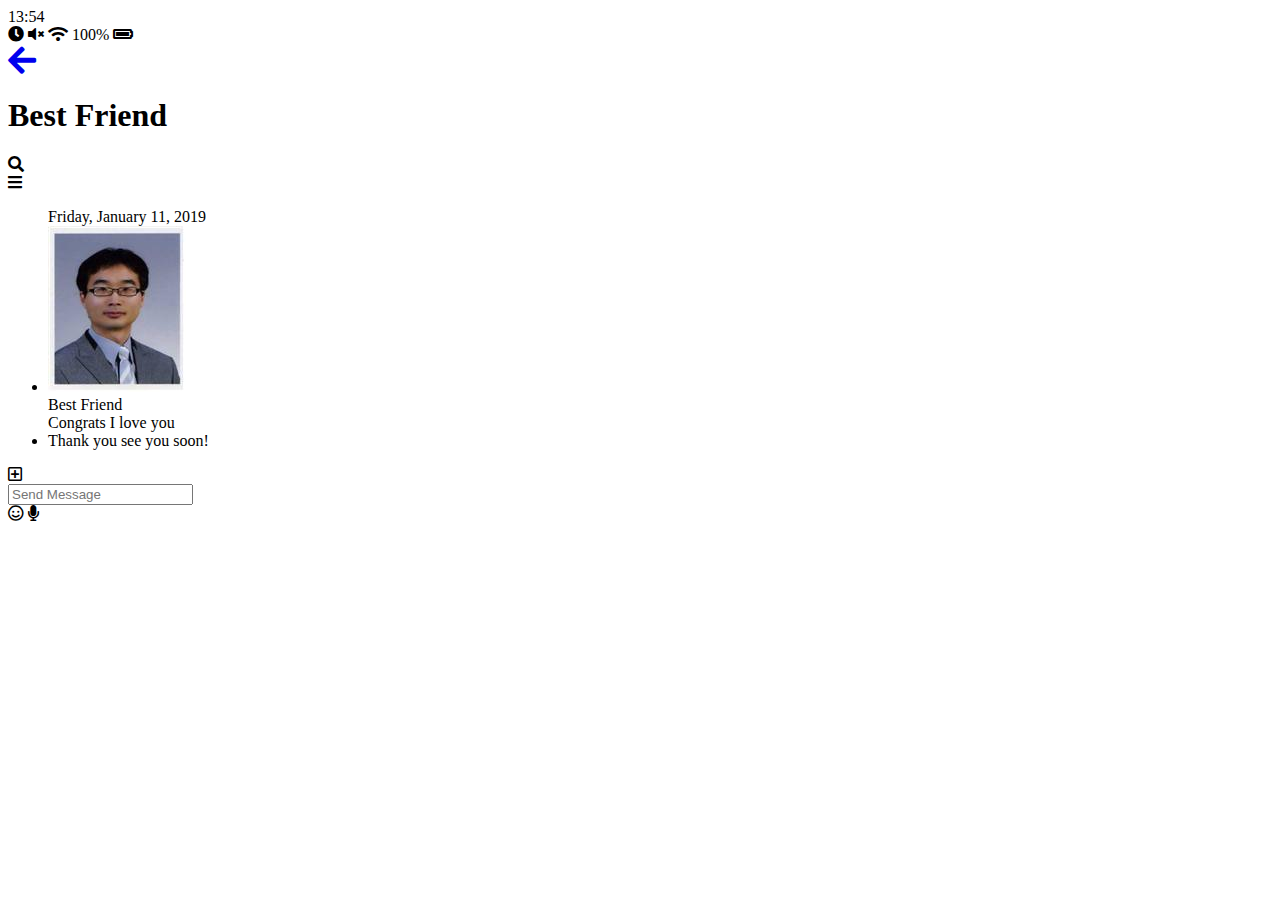
==== chat.html @ 25fb406e "html add" ====
<!DOCTYPE html>
<html lang="en">
  <head>
    <meta charset="UTF-8" />
    <meta name="viewport" content="width=device-width, initial-scale=1.0" />
    <meta http-equiv="X-UA-Compatible" content="ie=edge" />
    <link href="./fontawesome-free-5.10.0-web/css/all.css" rel="stylesheet" />
    <title>Chat | Kakao Clone</title>
  </head>

  <body>
    <div class="stats-bar">
      <div class="status-bar__column">
        <span class="status-bar__clock">13:54</span>
      </div>
      <div class="status-bar__column">
        <i class="fas fa-clock"></i>
        <i class="fas fa-volume-mute"></i>
        <i class="fas fa-wifi"></i>
        <span class="status-bar__battery-level">100%</span>
        <i class="fas fa-battery-full"></i>
      </div>
    </div>
    <header class="header">
      <div class="header__header-column">
        <a href="index.html" class="header__back-btn"
          ><i class="fas fa-arrow-left fa-2x"></i>
        </a>

        <h1 class="header__title">Best Friend</h1>
      </div>
      <div class="header__header-column">
        <span class="header__icon">
          <i class="fas fa-search"></i>
        </span>
        <div class="header__icon">
          <i class="fas fa-bars"></i>
        </div>
      </div>
    </header>
    <main class="caht">
      <ul class="chat__messages">
        <span class="chat__timestamp">
          Friday, January 11, 2019
        </span>
        <li class="incoming-message message">
          <img src="images/cho.jpg" class="g-avatar" alt="" />
          <div class="message__content">
            <span class="message__author">
              Best Friend
            </span>
            <div class="message__bubble">
              Congrats I love you
            </div>
          </div>
          <span class="message__timestamp"></span>
        </li>
        <li class="incoming-message message">
          <span class="message__timestamp"></span>
          <div class="message__content">
            <div class="message__bubble">
              Thank you see you soon!
            </div>
          </div>
        </li>
      </ul>
    </main>
    <div class="chat__write">
      <div class="chat__wirte-column">
        <i class="far fa-plus-square"></i>
      </div>
      <div class="chat__wirte-column">
        <input
          type="text"
          placeholder="Send Message"
          class="chat__write-input"
        />
      </div>
      <div class="chat__wirte-column">
        <span class="chat__wirte-icon">
          <i class="far fa-smile"></i>
        </span>
        <span class="span chat__write-icon">
          <i class="fas fa-microphone"></i>
        </span>
      </div>
    </div>
  </body>
</html>
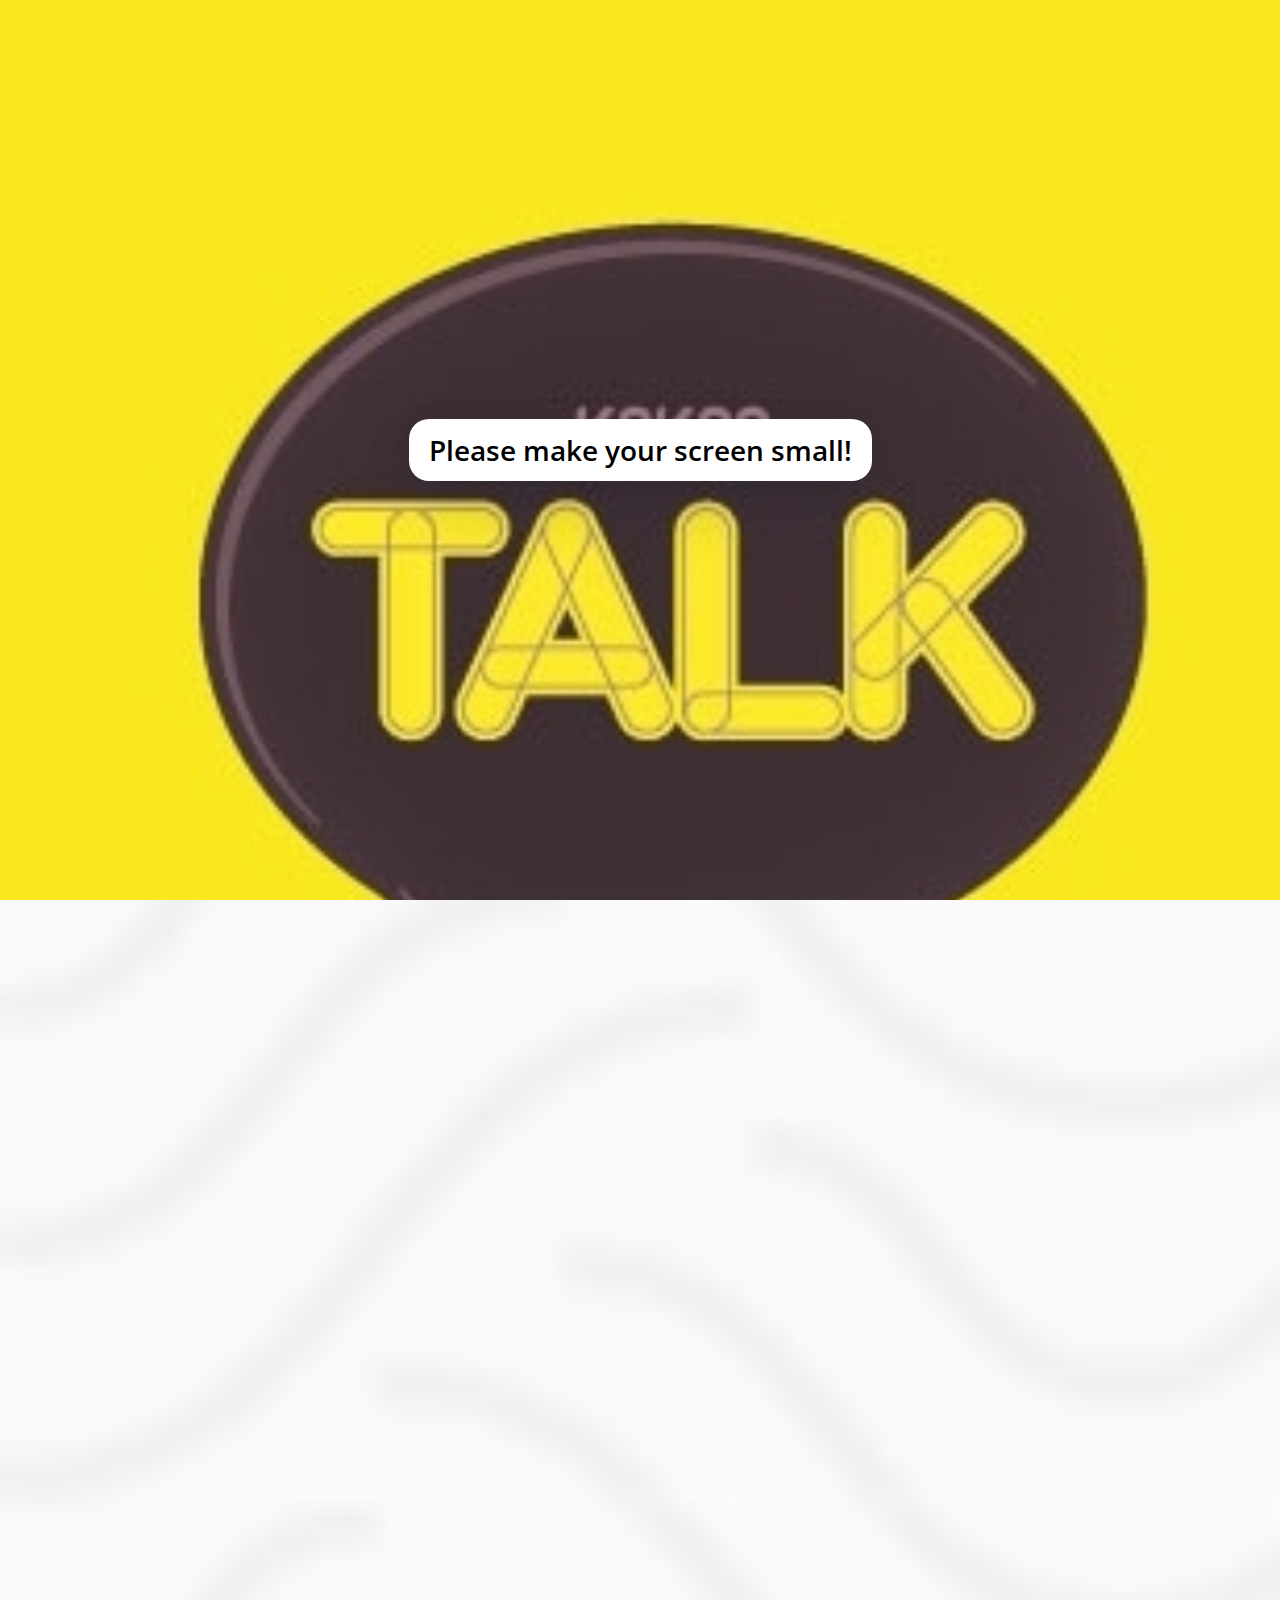
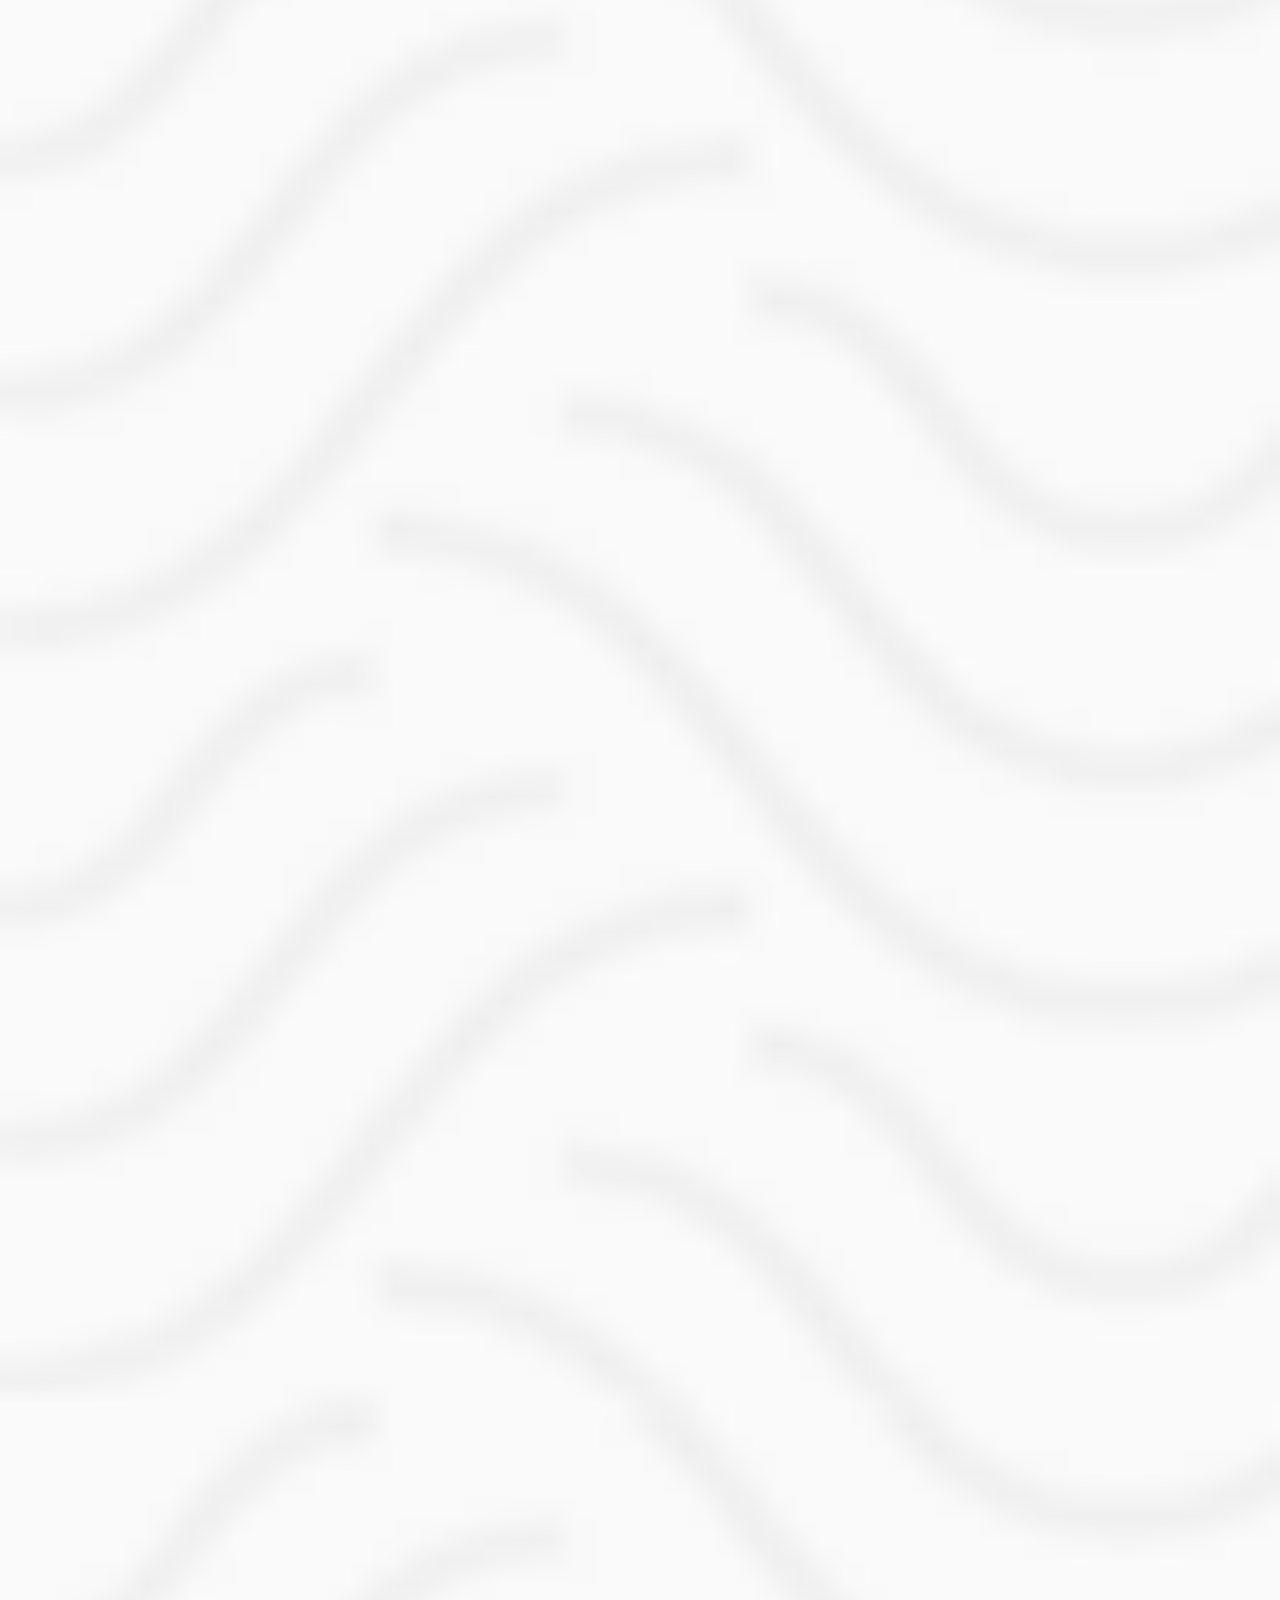
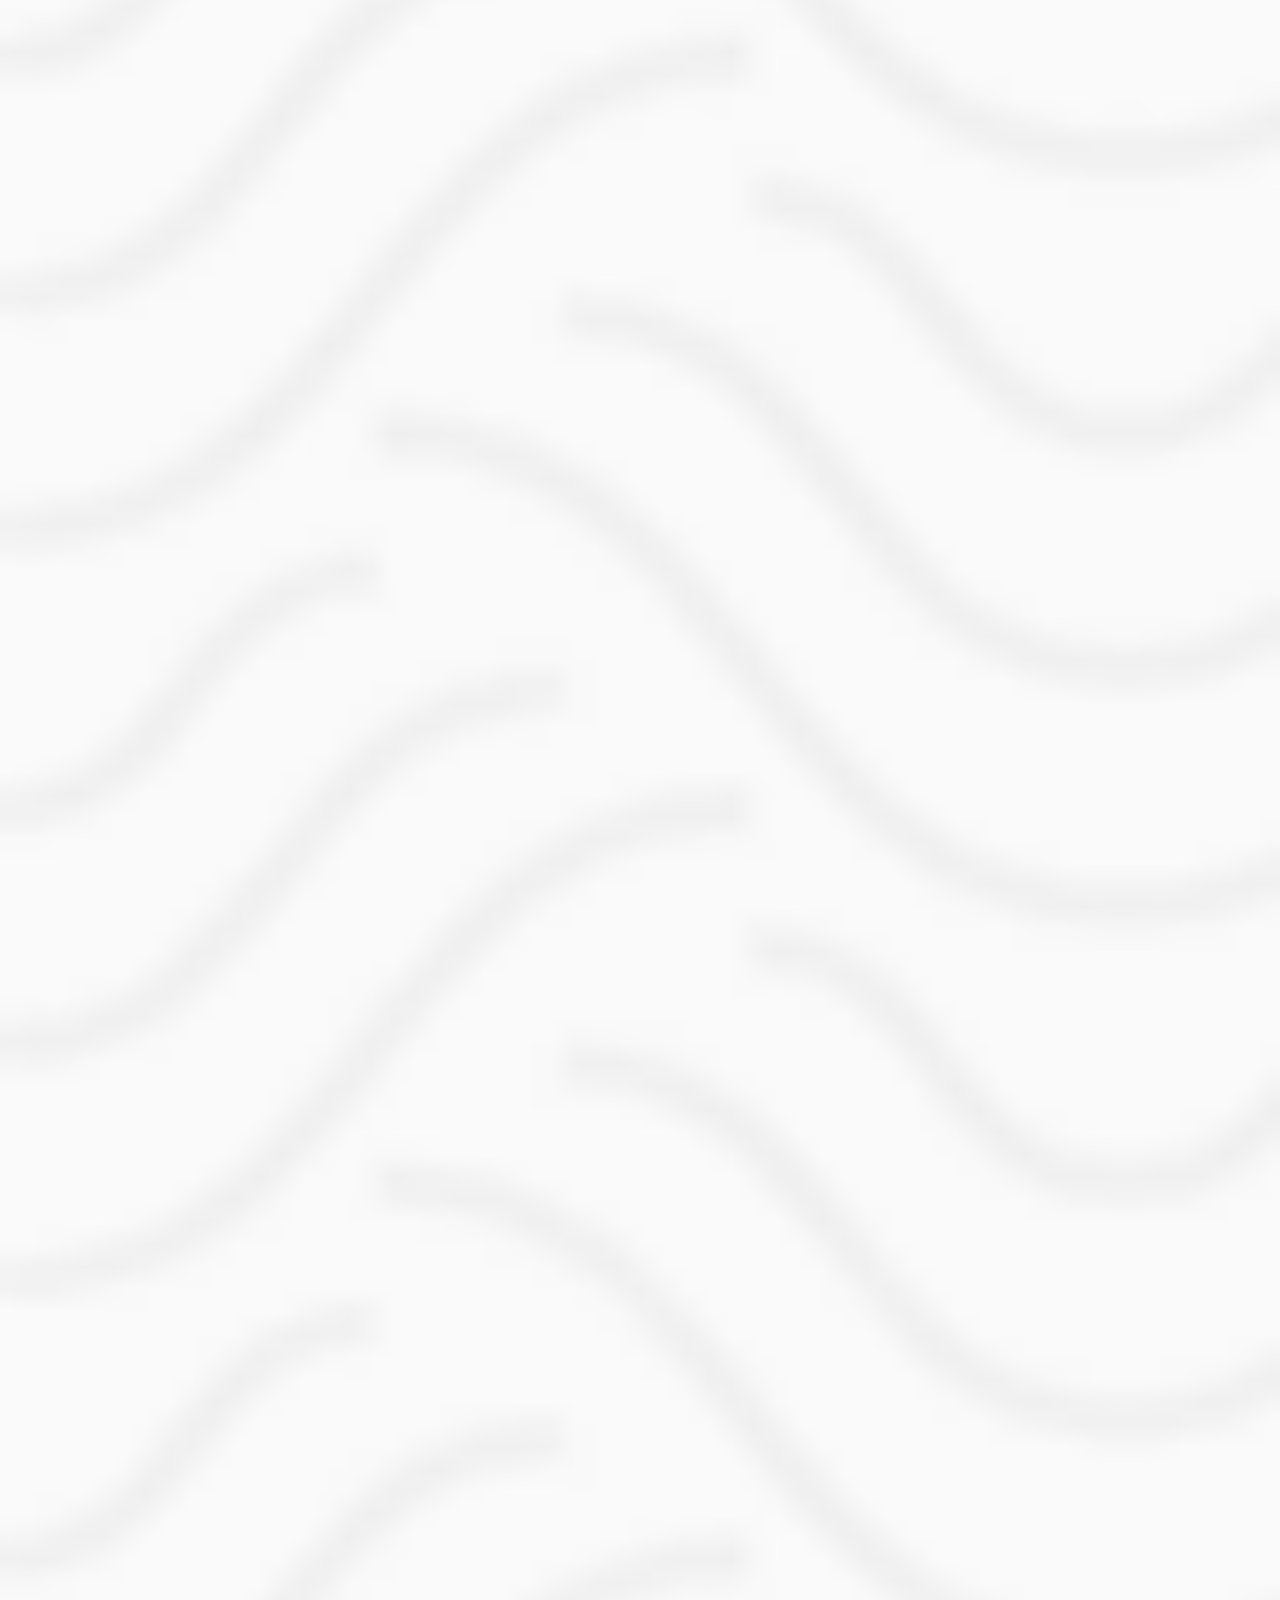
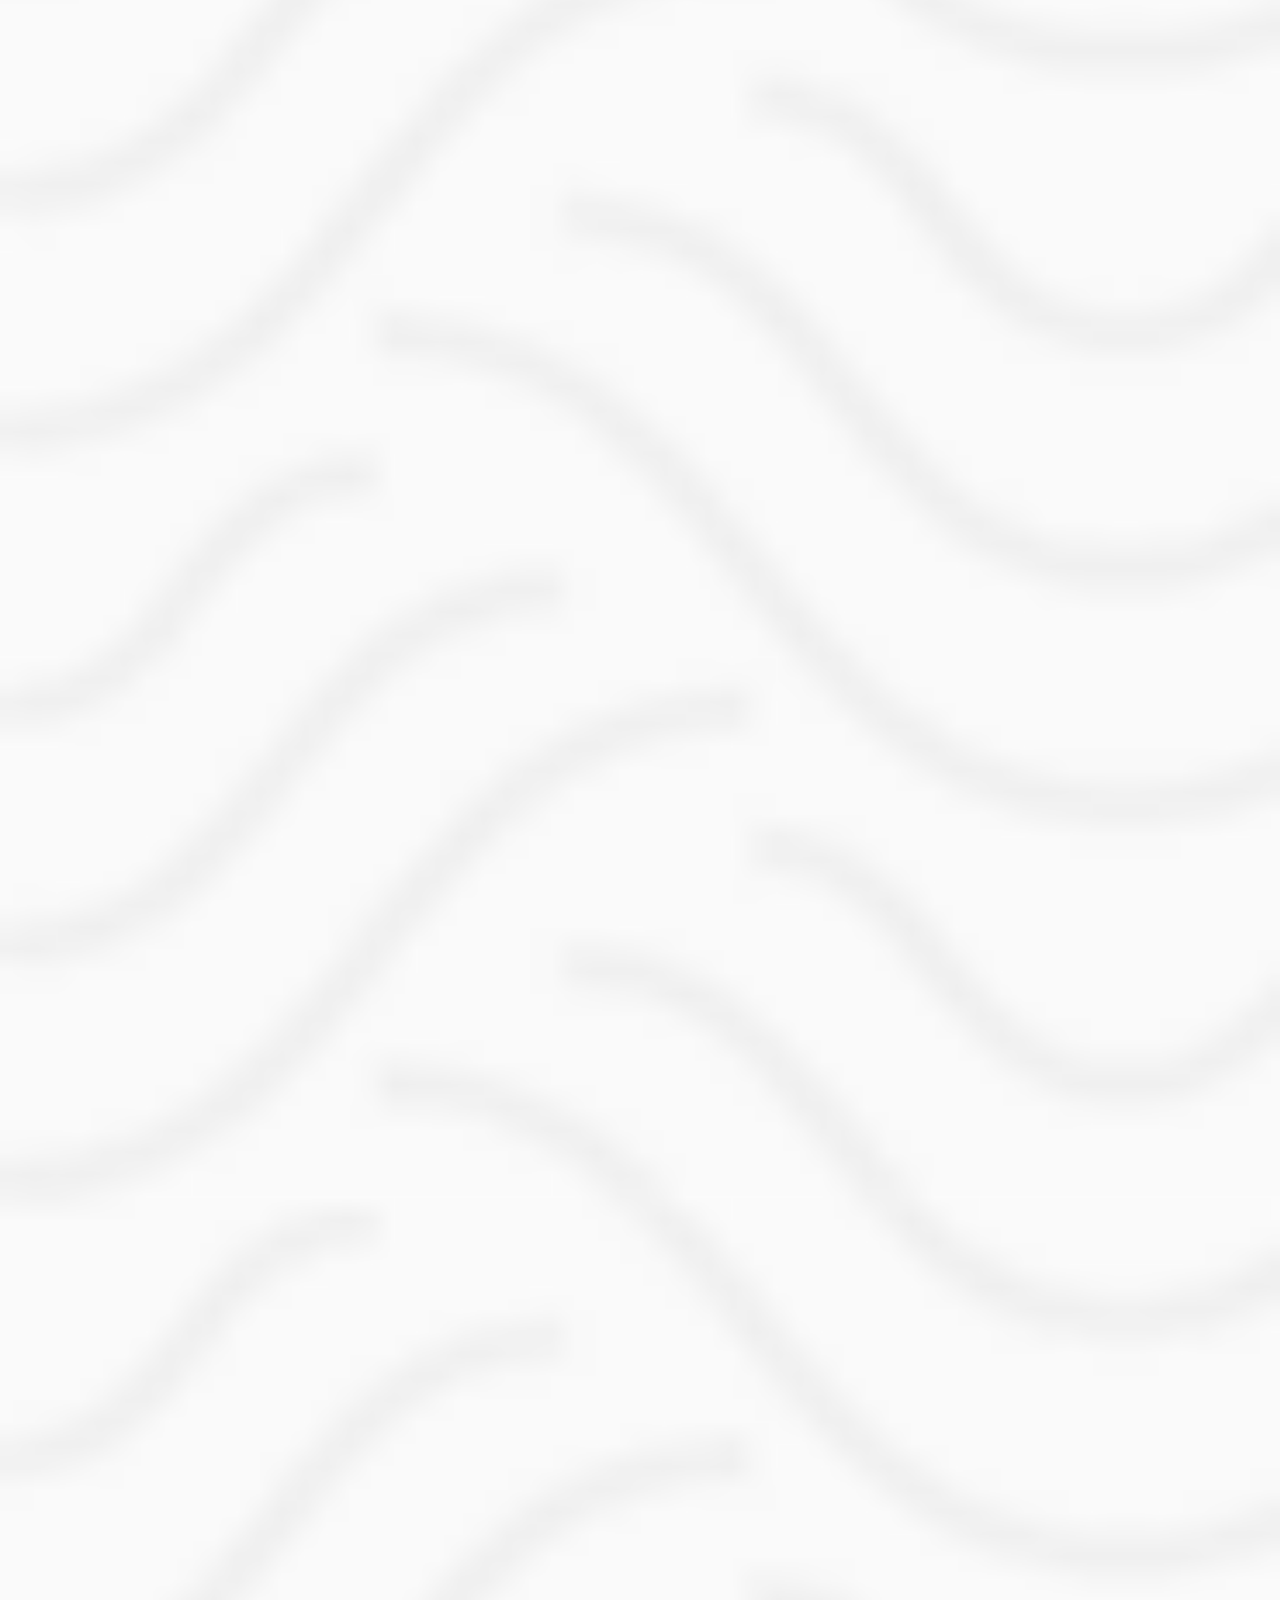
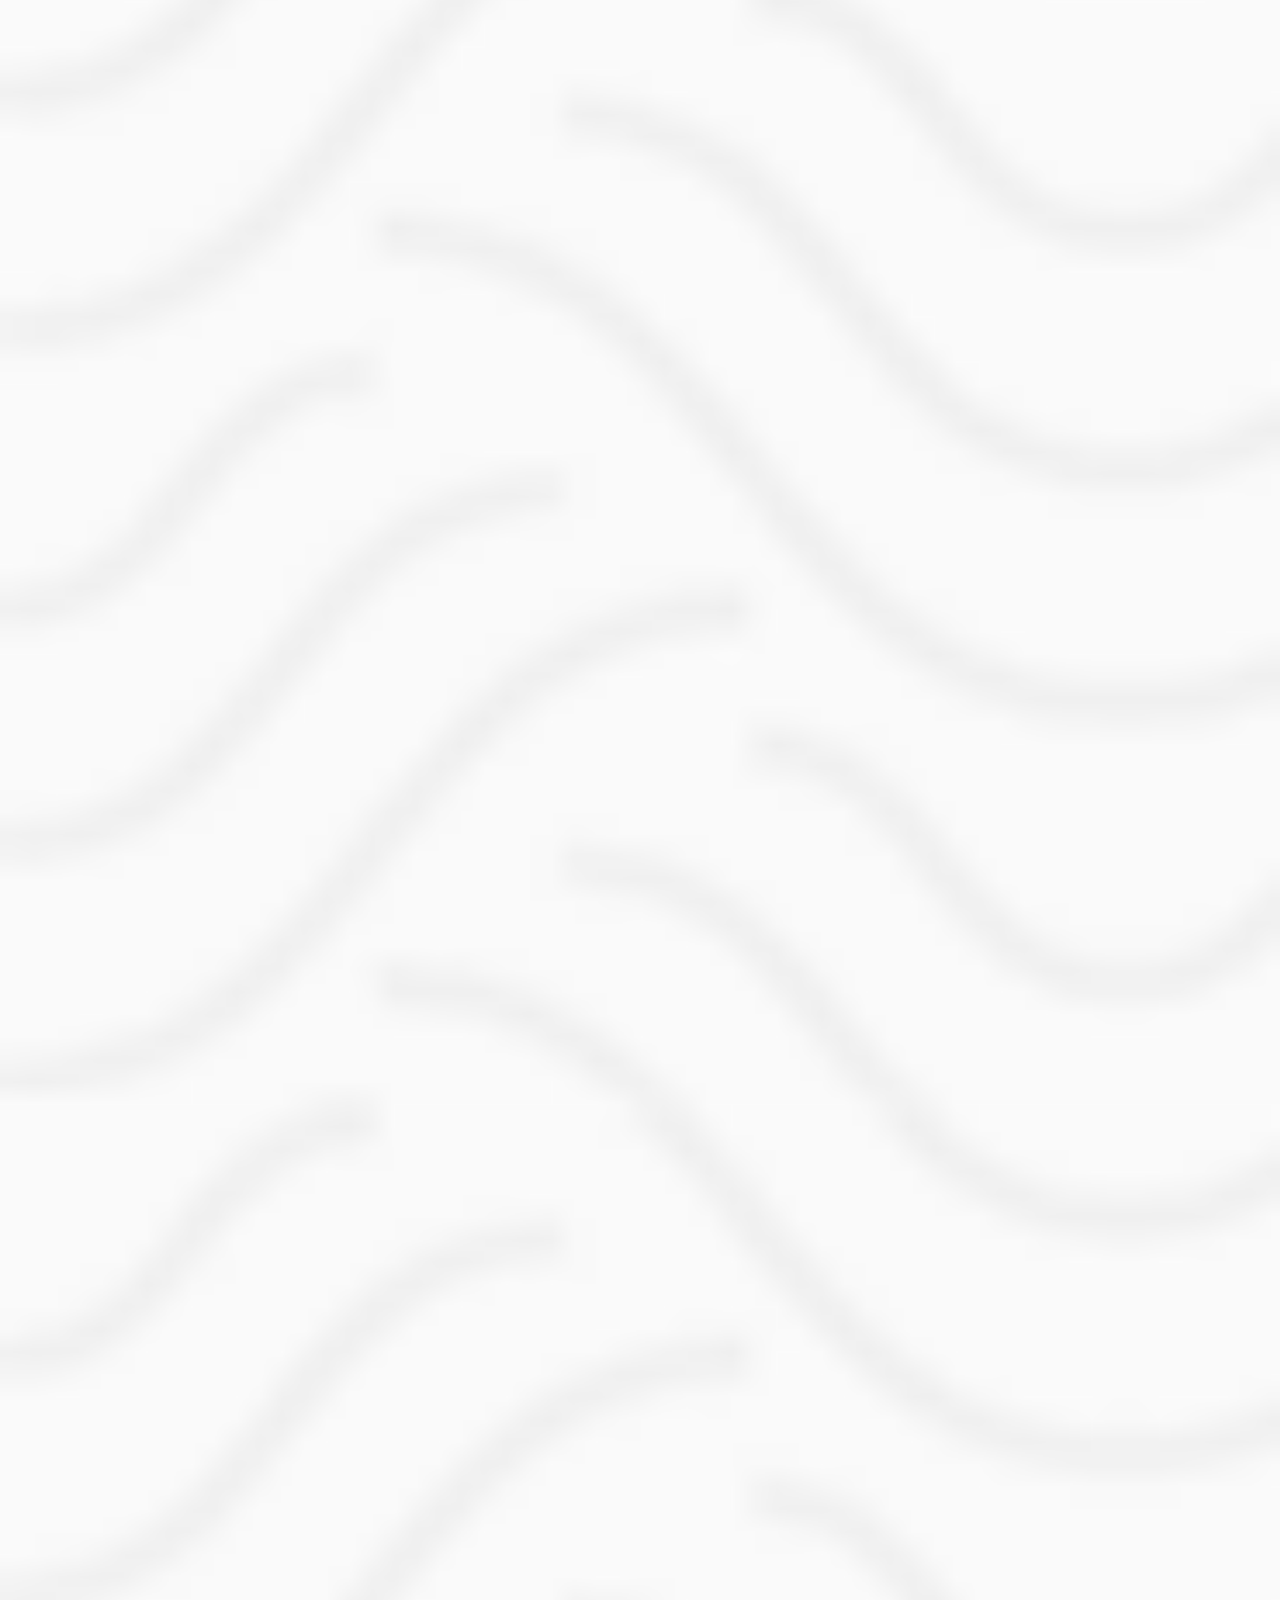
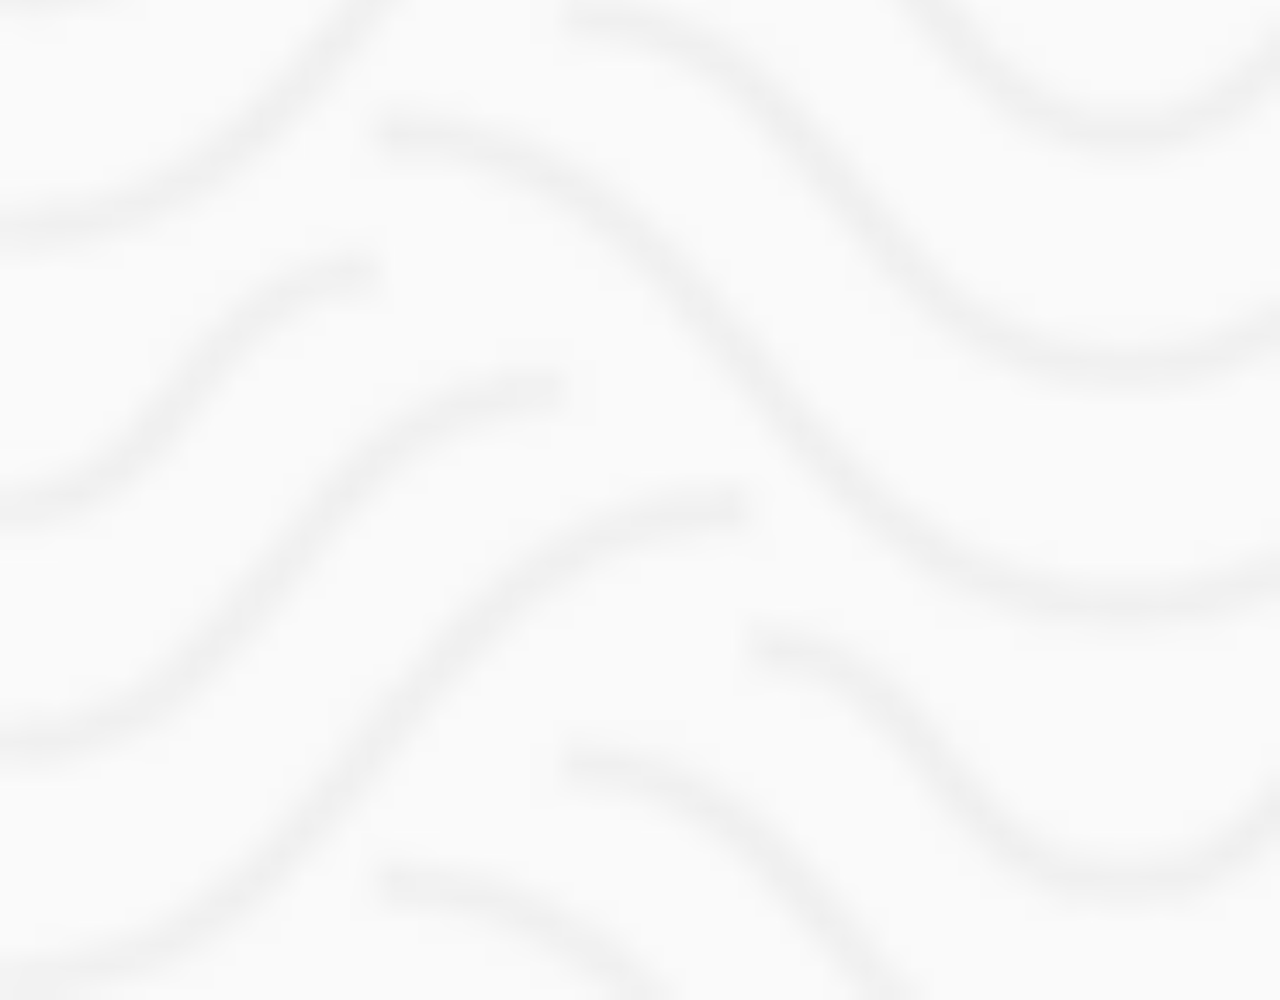
==== commit b23036f9: "time" ====
--- a/chat.html
+++ b/chat.html
@@ -5,85 +5,106 @@
     <meta name="viewport" content="width=device-width, initial-scale=1.0" />
     <meta http-equiv="X-UA-Compatible" content="ie=edge" />
     <link href="./fontawesome-free-5.10.0-web/css/all.css" rel="stylesheet" />
+    <link rel="stylesheet" href="css/styles.css" />
     <title>Chat | Kakao Clone</title>
   </head>
 
-  <body>
-    <div class="stats-bar">
-      <div class="status-bar__column">
-        <span class="status-bar__clock">13:54</span>
-      </div>
-      <div class="status-bar__column">
-        <i class="fas fa-clock"></i>
-        <i class="fas fa-volume-mute"></i>
-        <i class="fas fa-wifi"></i>
-        <span class="status-bar__battery-level">100%</span>
-        <i class="fas fa-battery-full"></i>
-      </div>
-    </div>
-    <header class="header">
-      <div class="header__header-column">
-        <a href="index.html" class="header__back-btn"
-          ><i class="fas fa-arrow-left fa-2x"></i>
-        </a>
-
-        <h1 class="header__title">Best Friend</h1>
-      </div>
-      <div class="header__header-column">
-        <span class="header__icon">
-          <i class="fas fa-search"></i>
-        </span>
-        <div class="header__icon">
-          <i class="fas fa-bars"></i>
+  <body class="chats-body">
+    <div class="header-wrapper">
+      <div class="status-bar">
+        <div class="status-bar__column">
+          <span class="status-bar__clock">13:54</span>
+        </div>
+        <div class="status-bar__column">
+          <i class="fas fa-clock"></i>
+          <i class="fas fa-volume-mute"></i>
+          <i class="fas fa-wifi"></i>
+          <span class="status-bar__battery-level">100%</span>
+          <i class="fas fa-battery-full"></i>
         </div>
       </div>
-    </header>
-    <main class="caht">
+      <header class="header">
+        <div class="header__header-column">
+          <a href="index.html" class="header__back-btn"
+            ><i class="fas fa-arrow-left fa"></i>
+          </a>
+          <h1 class="header__title">Best Friend</h1>
+        </div>
+        <div class="header__header-column">
+          <span class="header__icon">
+            <i class="fas fa-search"></i>
+          </span>
+          <span class="header__icon">
+            <i class="fas fa-bars"></i>
+          </span>
+        </div>
+      </header>
+    </div>
+    <main class="chat-screen">
       <ul class="chat__messages">
         <span class="chat__timestamp">
           Friday, January 11, 2019
         </span>
         <li class="incoming-message message">
-          <img src="images/cho.jpg" class="g-avatar" alt="" />
+          <img src="images/cho.jpg" class="m-avatar message__avatar" alt="" />
           <div class="message__content">
+            <span class="message__bubble">
+              Congrats I love you
+            </span>
             <span class="message__author">
               Best Friend
             </span>
-            <div class="message__bubble">
-              Congrats I love you
-            </div>
           </div>
-          <span class="message__timestamp"></span>
+        </li>
+        <li class="sent-message message">
+          <div class="message__content">
+            <span class="message__bubble">
+              Thank you see you soon!
+            </span>
+          </div>
         </li>
         <li class="incoming-message message">
-          <span class="message__timestamp"></span>
+          <img src="images/cho.jpg" class="m-avatar message__avatar" alt="" />
           <div class="message__content">
-            <div class="message__bubble">
+            <span class="message__bubble">
+              Congrats I love you
+            </span>
+            <span class="message__author">
+              Best Friend
+            </span>
+          </div>
+        </li>
+        <li class="sent-message message">
+          <div class="message__content">
+            <span class="message__bubble">
               Thank you see you soon!
-            </div>
+            </span>
           </div>
         </li>
       </ul>
     </main>
-    <div class="chat__write">
-      <div class="chat__wirte-column">
+    <div class="chat__write-container">
+      <input
+        type="text"
+        class="chat__write"
+        placeholder="Send Message"
+        class="chat__write-input"
+      />
+      <div class="chat__icon-left chat__icon">
         <i class="far fa-plus-square"></i>
       </div>
-      <div class="chat__wirte-column">
-        <input
-          type="text"
-          placeholder="Send Message"
-          class="chat__write-input"
-        />
-      </div>
-      <div class="chat__wirte-column">
+      <div class="chat__icon-right chat__icon">
         <span class="chat__wirte-icon">
           <i class="far fa-smile"></i>
         </span>
-        <span class="span chat__write-icon">
+        <span class="chat__write-icon">
           <i class="fas fa-microphone"></i>
         </span>
       </div>
     </div>
+    <div class="bigScreen">
+      <span class="BigScreen__text">Please make your screen small!</span>
+    </div>
+    <script src="clock.js"></script>
   </body>
 </html>
--- a/css/styles.css
+++ b/css/styles.css
@@ -0,0 +1,45 @@
+@import url("https://fonts.googleapis.com/css?family=Open+Sans:300,400,600&display=swap");
+@import "reset.css";
+@import "status-bar.css";
+@import "header.css";
+@import "nav-bar.css";
+@import "friend.css";
+@import "friends.css";
+@import "find.css";
+@import "more.css";
+@import "settings.css";
+@import "chat.css";
+@import "mobile.css";
+
+* {
+  box-sizing: border-box;
+}
+body {
+  background: linear-gradient(
+      rgba(241, 242, 246, 0.7),
+      rgba(241, 242, 246, 0.9) 75%
+    ),
+    url("../images/choa.jpg");
+  background-size: cover;
+  padding: 10px 20px;
+  color: #020202;
+  font-family: "Open Sans", sans-serif;
+}
+a {
+  color: inherit;
+  text-decoration: none;
+}
+
+@keyframes fadeIn {
+  from {
+    opacity: 0;
+    transform: translateY(50px);
+  }
+  to {
+    opacity: 1;
+    transform: none;
+  }
+}
+main {
+  animation: fadeIn 0.5s ease-in-out;
+}
